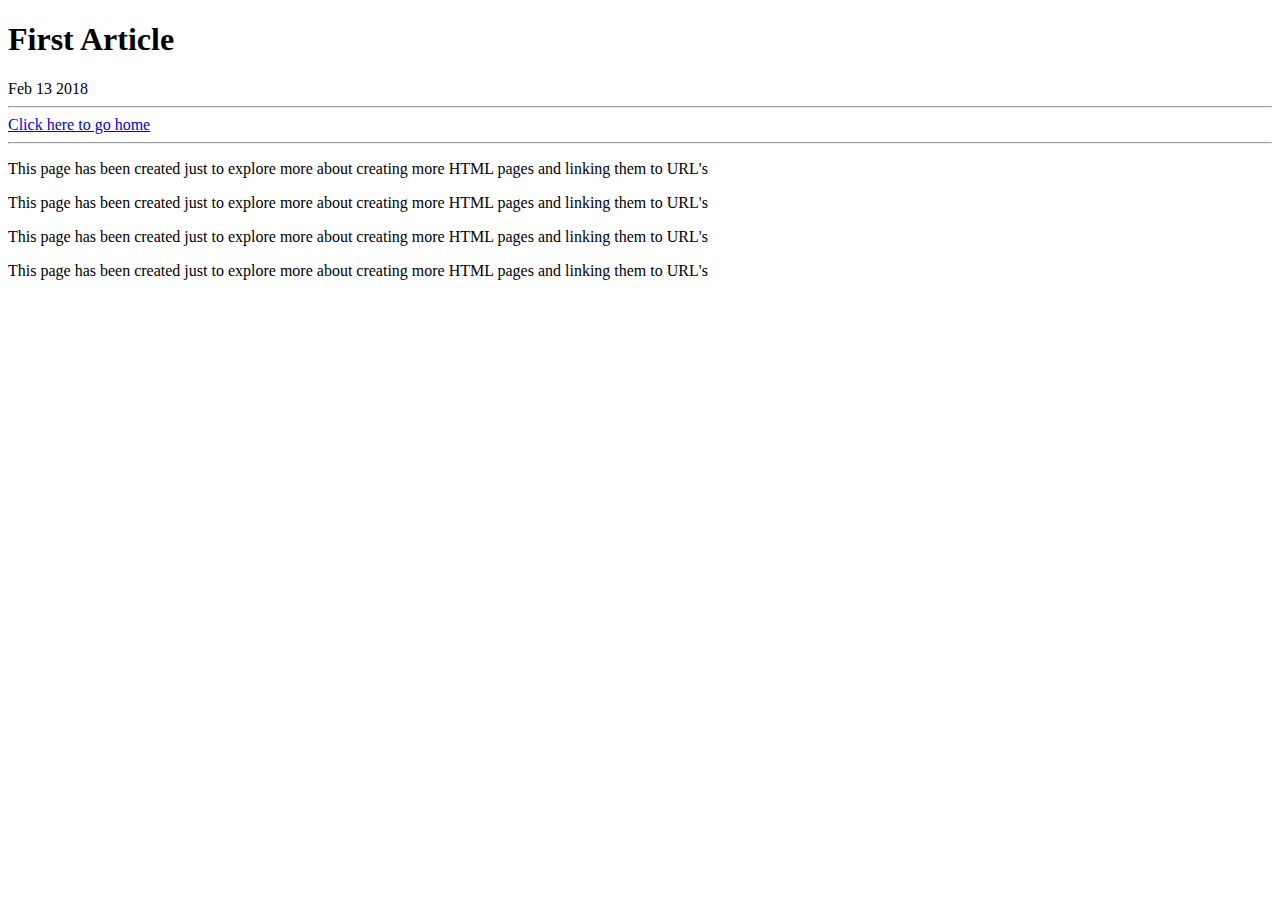
==== ui/article-one.html @ 1d47f4a2 "[imad-console] Updates ui/article-one.html" ====
<!DOCTYPE html>
<html>
    <head>
        <title>
            First Article
        </title>
    </head>
    <body>
        <div>
            <h1>First Article</h1>
        </div>
        Feb 13 2018
        <hr/>
        <a href="/" align="right">Click here to go home</a>
        <hr/>
        <div>
            <p>This page has been created just to explore more about creating more HTML
            pages and linking them to URL's</p>
            <p>This page has been created just to explore more about creating more HTML
            pages and linking them to URL's</p>
            <p>This page has been created just to explore more about creating more HTML
            pages and linking them to URL's</p>
            <p>This page has been created just to explore more about creating more HTML
            pages and linking them to URL's</p>
        </div>
    </body>
</html>
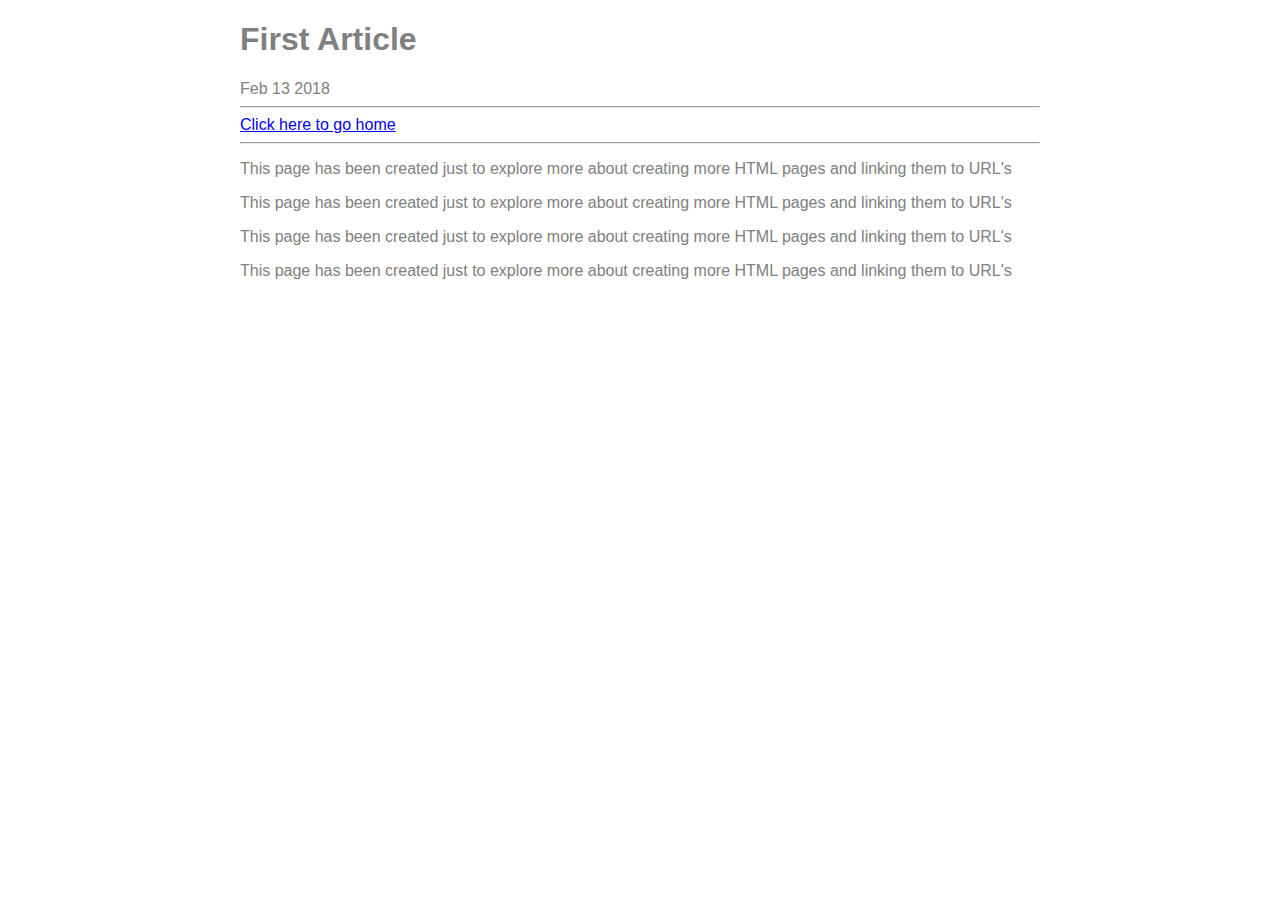
==== commit 59ea385a: "[imad-console] Updates ui/article-one.html" ====
--- a/ui/article-one.html
+++ b/ui/article-one.html
@@ -4,24 +4,35 @@
         <title>
             First Article
         </title>
+        <meta name="viewport" content="width=device-width, initial-scale=1"/>
+        <style>
+            .container{
+                max-width: 800px;
+                margin: 0 auto;
+                color: grey;
+                font-family: sans-serif;
+            }
+        </style>
     </head>
     <body>
-        <div>
-            <h1>First Article</h1>
-        </div>
-        Feb 13 2018
-        <hr/>
-        <a href="/" align="right">Click here to go home</a>
-        <hr/>
-        <div>
-            <p>This page has been created just to explore more about creating more HTML
-            pages and linking them to URL's</p>
-            <p>This page has been created just to explore more about creating more HTML
-            pages and linking them to URL's</p>
-            <p>This page has been created just to explore more about creating more HTML
-            pages and linking them to URL's</p>
-            <p>This page has been created just to explore more about creating more HTML
-            pages and linking them to URL's</p>
+        <div class="container">
+            <div>
+                <h1>First Article</h1>
+            </div>
+            Feb 13 2018
+            <hr/>
+            <a href="/">Click here to go home</a>
+            <hr/>
+            <div>
+                <p>This page has been created just to explore more about creating more HTML
+                pages and linking them to URL's</p>
+                <p>This page has been created just to explore more about creating more HTML
+                pages and linking them to URL's</p>
+                <p>This page has been created just to explore more about creating more HTML
+                pages and linking them to URL's</p>
+                <p>This page has been created just to explore more about creating more HTML
+                pages and linking them to URL's</p>
+            </div>
         </div>
     </body>
 </html>
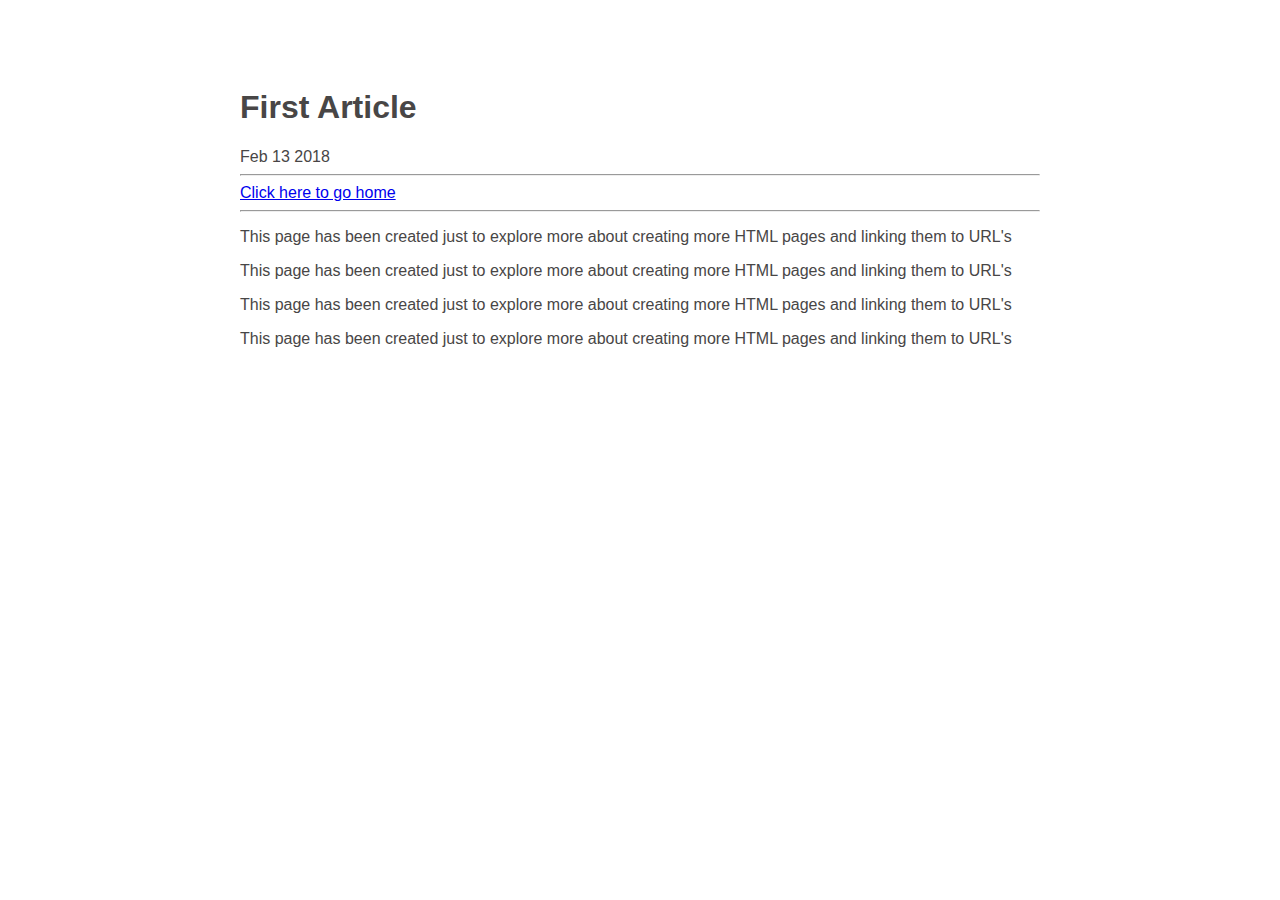
==== commit d07c5401: "[imad-console] Updates ui/article-one.html" ====
--- a/ui/article-one.html
+++ b/ui/article-one.html
@@ -9,8 +9,11 @@
             .container{
                 max-width: 800px;
                 margin: 0 auto;
-                color: grey;
+                color: #484646;
                 font-family: sans-serif;
+                padding-top: 60px;
+                padding-left: 20px;
+                padding-right: 20px;
             }
         </style>
     </head>
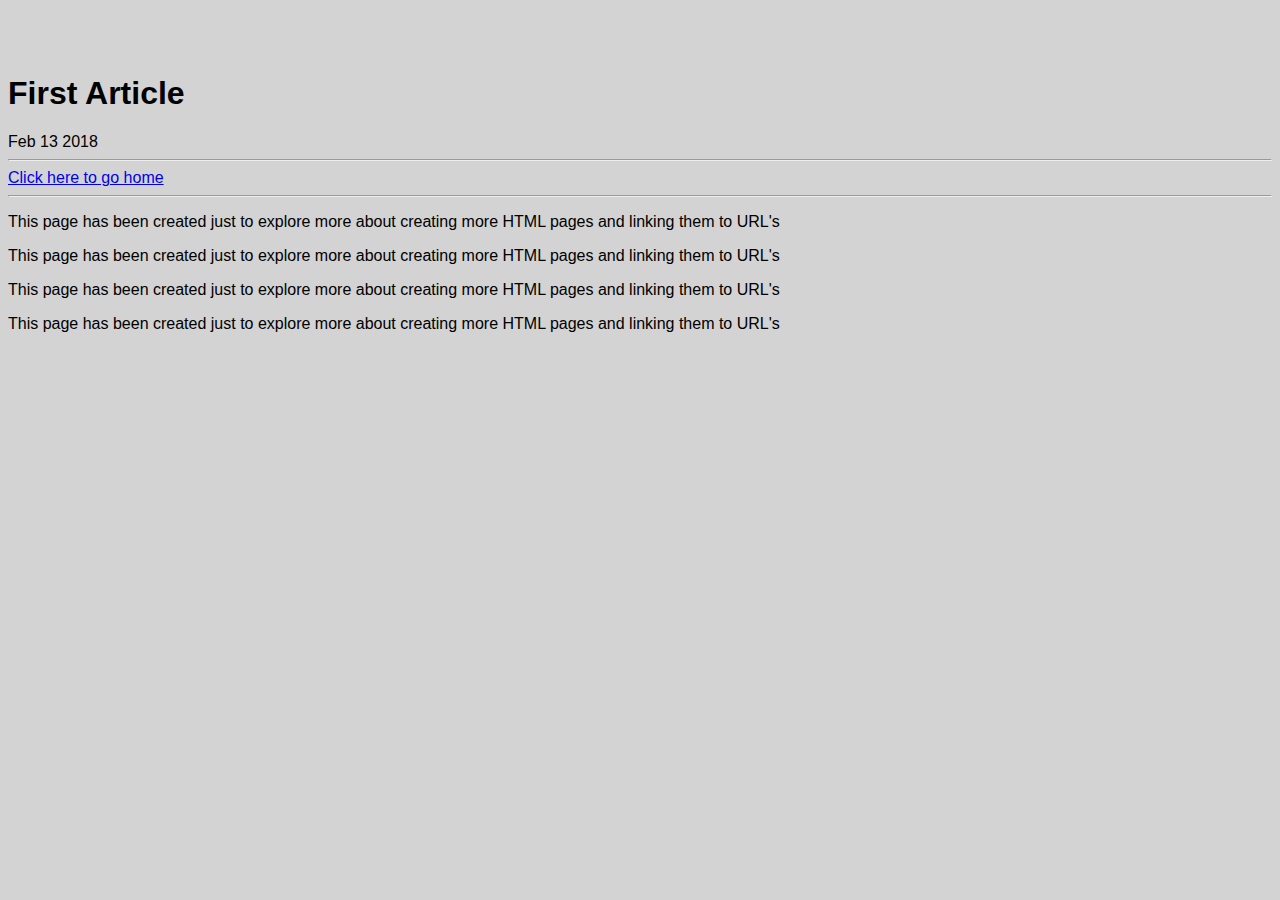
==== commit c9b621ee: "[imad-console] Updates ui/article-one.html" ====
--- a/ui/article-one.html
+++ b/ui/article-one.html
@@ -5,17 +5,7 @@
             First Article
         </title>
         <meta name="viewport" content="width=device-width, initial-scale=1"/>
-        <style>
-            .container{
-                max-width: 800px;
-                margin: 0 auto;
-                color: #484646;
-                font-family: sans-serif;
-                padding-top: 60px;
-                padding-left: 20px;
-                padding-right: 20px;
-            }
-        </style>
+        <link href="/ui/style.css" rel="stylesheet" />
     </head>
     <body>
         <div class="container">
--- a/ui/style.css
+++ b/ui/style.css
@@ -0,0 +1,22 @@
+body {
+    font-family: sans-serif;
+    background-color: lightgrey;
+    margin-top: 75px;
+}
+
+.center {
+    text-align: center;
+}
+
+.text-big {
+    font-size: 300%;
+}
+
+.bold {
+    font-weight: bold;
+}
+
+.img-medium {
+    height: 200px;
+}
+
